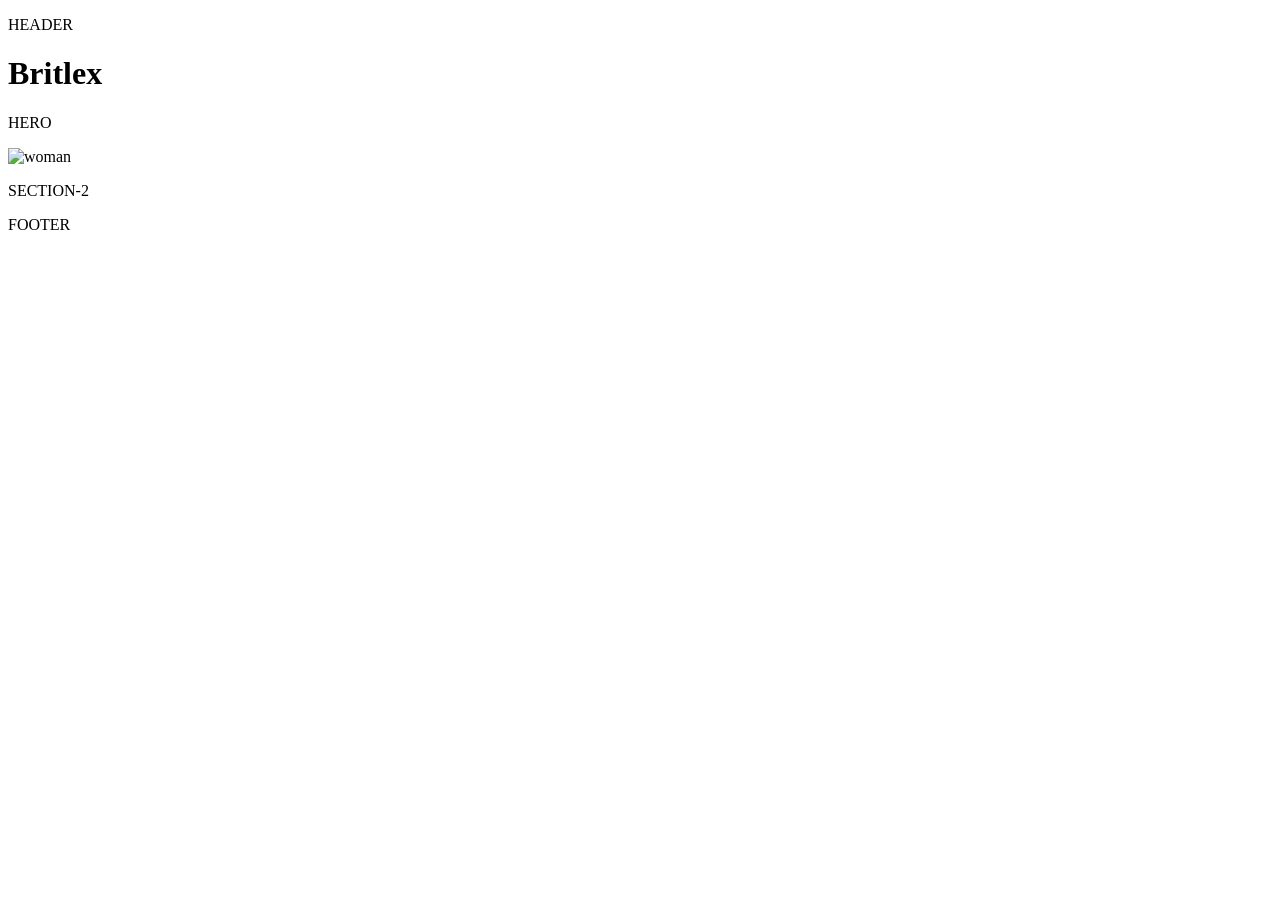
==== index.html @ ab4a4de9 "Deploying to gh-pages from @ lovin4ik/britlex-team-project@091d24d554825616a0dd63f23e30a6f134fccceb " ====
<!DOCTYPE html>
<html lang="en">
	<head>
		<meta charset="UTF-8" />
		<link rel="icon" type="image/svg+xml" href="/britlex-team-project/favicon.svg" />
		<meta name="viewport" content="width=device-width, initial-scale=1.0" />
		<title>Britlex</title>
		<!-- <link rel="stylesheet" href="./css/styles.css" /> -->
		<!-- <link rel="stylesheet" href="./css/main.min.css" /> -->
		
		<link rel="stylesheet" href="/britlex-team-project/assets/index-c7e23aa0.css">
	</head>

	<body>
		<!-- <img src="./images/learning-languages-bro 1.png" alt="woman" />
		<script type="module" src="/main.js"></script> -->
		<!-- ❗️❗️❗️ -->
		<!--! Додайте такі часткові елементи (паршали – partials) для кожної секції -->
		<header class="header">
    <div class="container">
        <p>HEADER</p>
        <h1>Britlex</h1>
    </div>
</header>
		<main>
			<section class="hero">
	<div class="container">
		<p>HERO</p>
		<img src="/britlex-team-project/assets/learning-languages-bro 1-9a00c5af.png" alt="woman" />
	</div>
</section>

			<section class="section-2">
    <div class="container">
        <p>SECTION-2</p>
    </div>
</section>

		</main>
		<footer class="footer">
    <div class="container">
        <p>FOOTER</p>
    </div>
</footer>
		

		
	
		
	</body>
</html>
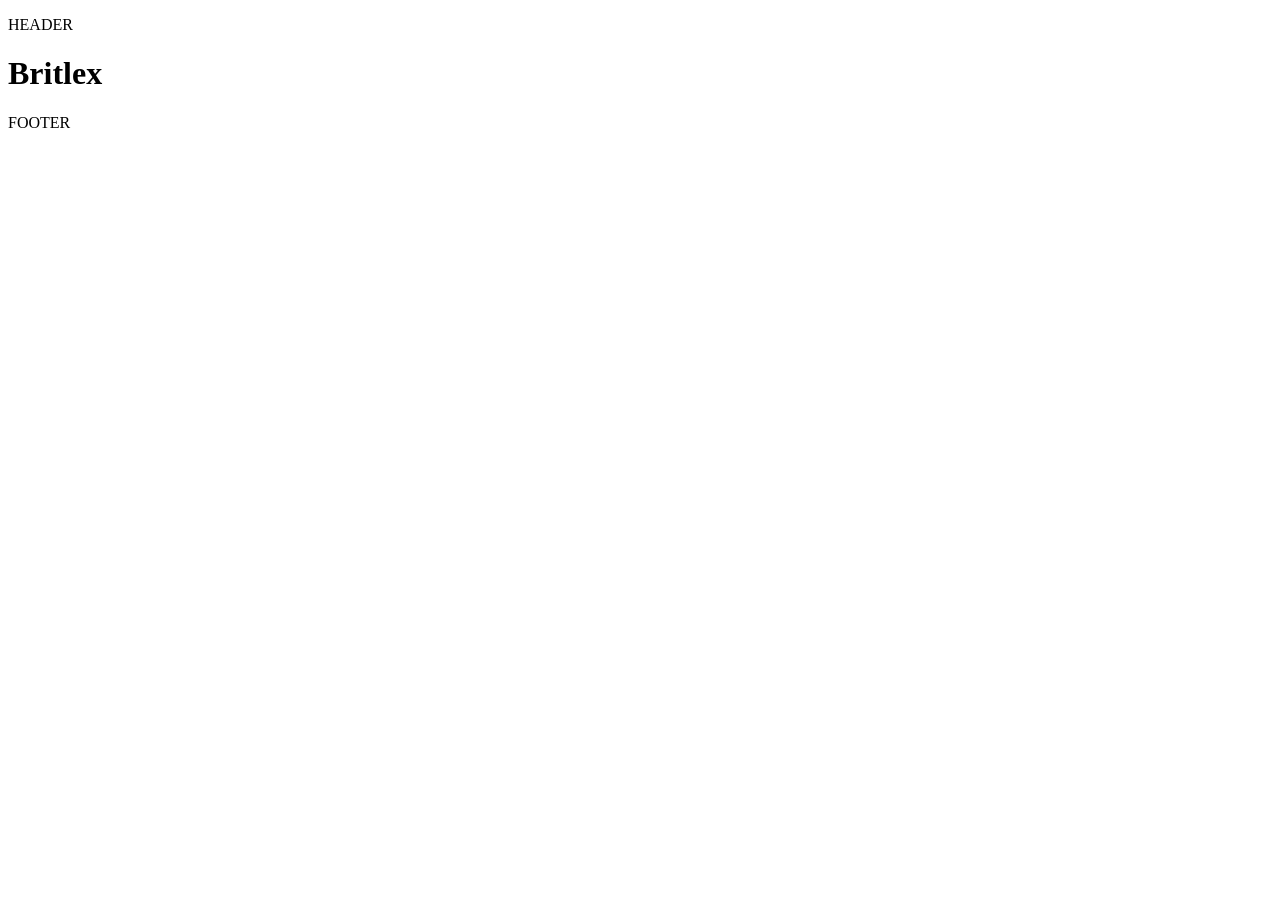
==== commit 64d6718a: "Deploying to gh-pages from @ lovin4ik/britlex-team-project@c4189d7860b251c4e31cfaf2c845fdbc696b44d4 " ====
--- a/index.html
+++ b/index.html
@@ -8,44 +8,27 @@
 		<!-- <link rel="stylesheet" href="./css/styles.css" /> -->
 		<!-- <link rel="stylesheet" href="./css/main.min.css" /> -->
 		
-		<link rel="stylesheet" href="/britlex-team-project/assets/index-c7e23aa0.css">
+		<link rel="stylesheet" href="/britlex-team-project/assets/index-5ee35ad7.css">
 	</head>
 
 	<body>
-		<!-- <img src="./images/learning-languages-bro 1.png" alt="woman" />
-		<script type="module" src="/main.js"></script> -->
-		<!-- ❗️❗️❗️ -->
-		<!--! Додайте такі часткові елементи (паршали – partials) для кожної секції -->
+		<!-- ! Додайте такі часткові елементи (паршали – partials) для кожної секції -->
+		<!-- ? ENOENT: no such file or directory, open '/home/runner/work/britlex-team-project/britlex-team-project/src/partials/назва_файлу.html' -->
 		<header class="header">
     <div class="container">
         <p>HEADER</p>
         <h1>Britlex</h1>
     </div>
 </header>
+
 		<main>
-			<section class="hero">
-	<div class="container">
-		<p>HERO</p>
-		<img src="/britlex-team-project/assets/learning-languages-bro 1-9a00c5af.png" alt="woman" />
-	</div>
-</section>
+			<!-- ? сюда вставляти паршали своїх секцій -->
+		</main>
 
-			<section class="section-2">
-    <div class="container">
-        <p>SECTION-2</p>
-    </div>
-</section>
-
-		</main>
 		<footer class="footer">
     <div class="container">
         <p>FOOTER</p>
     </div>
 </footer>
-		
-
-		
-	
-		
 	</body>
 </html>
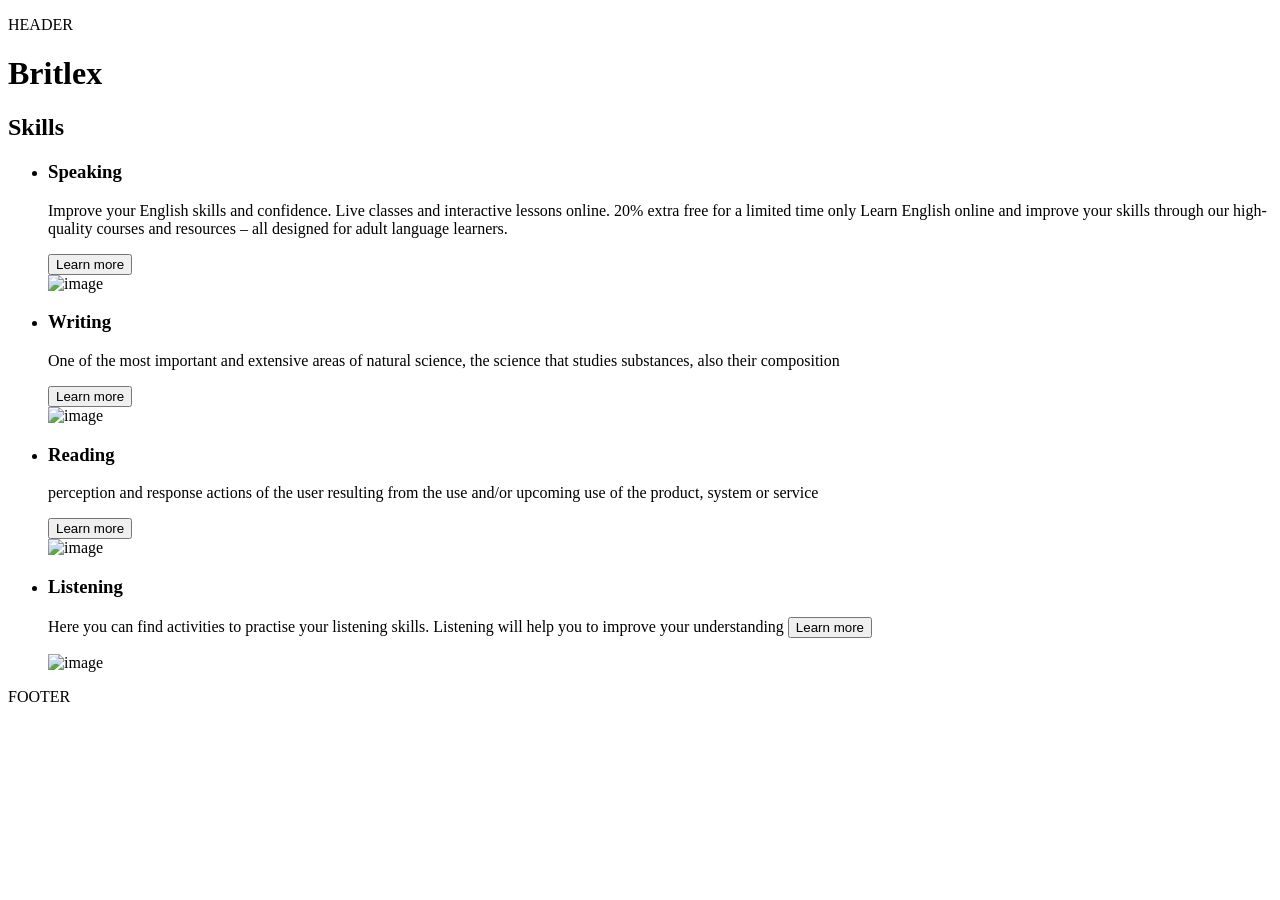
==== commit 2cbc0381: "Deploying to gh-pages from @ lovin4ik/britlex-team-project@4f2dca80e940f7154ba7827cd13b3f2827b5fa1d " ====
--- a/index.html
+++ b/index.html
@@ -2,18 +2,18 @@
 <html lang="en">
 	<head>
 		<meta charset="UTF-8" />
-		<link rel="icon" type="image/svg+xml" href="/britlex-team-project/favicon.svg" />
 		<meta name="viewport" content="width=device-width, initial-scale=1.0" />
 		<title>Britlex</title>
+		<!-- <link rel="icon" type="image/svg+xml" href="/favicon.svg" /> -->
+		<link rel="icon" type="image/svg+xml" href="https://img.icons8.com/external-smashingstocks-mixed-smashing-stocks/16/external-Languages-language-and-translation-smashingstocks-mixed-smashing-stocks.png" />
 		<!-- <link rel="stylesheet" href="./css/styles.css" /> -->
 		<!-- <link rel="stylesheet" href="./css/main.min.css" /> -->
 		
-		<link rel="stylesheet" href="/britlex-team-project/assets/index-5ee35ad7.css">
+		<link rel="stylesheet" href="/britlex-team-project/assets/index-1fc779e0.css">
 	</head>
 
 	<body>
 		<!-- ! Додайте такі часткові елементи (паршали – partials) для кожної секції -->
-		<!-- ? ENOENT: no such file or directory, open '/home/runner/work/britlex-team-project/britlex-team-project/src/partials/назва_файлу.html' -->
 		<header class="header">
     <div class="container">
         <p>HEADER</p>
@@ -23,6 +23,172 @@
 
 		<main>
 			<!-- ? сюда вставляти паршали своїх секцій -->
+			<section class="skills">
+	<div class="container">
+		<h2 class="skills__title">Skills</h2>
+		<ul class="skills__list">
+			<li class="skills__item">
+				<div class="skills__item__wrapper">
+					<h3 class="skills__item__title">Speaking</h3>
+					<p class="skills__item_text">
+						<span
+							>Improve your English skills and confidence. Live classes and
+							interactive lessons online. 20% extra free for a limited time
+							only</span
+						>
+						<span>
+							Learn English online and improve your skills through our
+							high-quality courses and resources – all designed for adult
+							language learners.</span
+						>
+					</p>
+					<button class="skills__item__btn">Learn more</button>
+				</div>
+				<picture>
+					<source
+						media="(min-width: 1330px)"
+						srcset="/britlex-team-project/assets/skills-first-2c67de4d.png 1x, /britlex-team-project/assets/skills-first-2x-37185012.png 2x"
+					/>
+					<source
+						media="(min-width: 992px)"
+						srcset="/britlex-team-project/assets/skills-first-xl-254e1c53.png 1x, /britlex-team-project/assets/skills-first-xl-2x-8c81e875.png 2x"
+					/>
+					<source
+						media="(min-width: 767px)"
+						srcset="/britlex-team-project/assets/skills-first-lg-1bfac276.png 1x, /britlex-team-project/assets/skills-first-lg-2x-8d64d0bb.png 2x"
+					/>
+					<source
+						media="(min-width: 575px)"
+						srcset="
+							../images/skills-first-md.png   1x,
+							./images/skills-first-md-2x.png 2x
+						"
+					/>
+					<source
+						media="(min-width: 320px)"
+						srcset="/britlex-team-project/assets/skills-first-sm-c2e0e967.png 1x, /britlex-team-project/assets/skills-first-sm-2x-7595c4d8.png 2x"
+					/>
+					<img src="/britlex-team-project/assets/skills-first-sm-c2e0e967.png" alt="image" />
+				</picture>
+			</li>
+			<li class="skills__item">
+				<div class="skills__item__wrapper">
+					<h3 class="skills__item__title">Writing</h3>
+					<p class="skills__item_text">
+						One of the most important and extensive areas of natural science,
+						the science that studies substances, also their composition
+					</p>
+					<button class="skills__item__btn">Learn more</button>
+				</div>
+				<picture>
+					<source
+						media="(min-width: 1330px)"
+						srcset="/britlex-team-project/assets/skills-second-d3e8ef85.png 1x, /britlex-team-project/assets/skills-second-2x-b86595af.png 2x"
+					/>
+					<source
+						media="(min-width: 992px)"
+						srcset="/britlex-team-project/assets/skills-second-xl-3e7d0839.png 1x, /britlex-team-project/assets/skills-second-xl-2x-470f4e51.png 2x"
+					/>
+					<source
+						media="(min-width: 767px)"
+						srcset="/britlex-team-project/assets/skills-second-lg-ab25f257.png 1x, /britlex-team-project/assets/skills-second-lg-2x-b588b96b.png 2x"
+					/>
+					<source
+						media="(min-width: 575px)"
+						srcset="/britlex-team-project/assets/skills-second-md-27a1e5f7.png 1x, /britlex-team-project/assets/skills-second-md-2x-cc643335.png 2x"
+					/>
+					<source
+						media="(min-width: 320px)"
+						srcset="/britlex-team-project/assets/skills-second-sm-036854af.png 1x, /britlex-team-project/assets/skills-second-sm-2x-03f0cf5f.png 2x"
+					/>
+					<img src="/britlex-team-project/assets/skills-second-sm-036854af.png" alt="image" />
+				</picture>
+			</li>
+			<li class="skills__item">
+				<div class="skills__item__wrapper">
+					<h3 class="skills__item__title">Reading</h3>
+					<p class="skills__item_text">
+						perception and response actions of the user resulting from the use
+						and/or upcoming use of the product, system or service
+					</p>
+					<button class="skills__item__btn">Learn more</button>
+				</div>
+				<picture>
+					<source
+						media="(min-width: 1330px)"
+						srcset="/britlex-team-project/assets/skills-third-c7cfd5a0.png 1x, /britlex-team-project/assets/skills-third-2x-ff82023c.png 2x"
+					/>
+					<source
+						media="(min-width: 992px)"
+						srcset="/britlex-team-project/assets/skills-third-xl-38d13bca.png 1x, /britlex-team-project/assets/skills-third-xl-2x-196671b1.png 2x"
+					/>
+					<source
+						media="(min-width: 767px)"
+						srcset="/britlex-team-project/assets/skills-third-lg-4e67150d.png 1x, /britlex-team-project/assets/skills-third-lg-2x-882c2acf.png 2x"
+					/>
+					<source
+						media="(min-width: 575px)"
+						srcset="/britlex-team-project/assets/skills-third-md-3bd8f230.png 1x, /britlex-team-project/assets/skills-third-md-2x-e32e395f.png 2x"
+					/>
+					<source
+						media="(min-width: 320px)"
+						srcset="
+							./images/skills-third-sm.png    1x,
+							./images/skills-third-sm-2x.png 2x
+						"
+					/>
+					<img src="/britlex-team-project/assets/skills-first-sm-c2e0e967.png" alt="image" />
+				</picture>
+			</li>
+			<li class="skills__item">
+				<div class="skills__item__wrapper">
+					<h3 class="skills__item__title">Listening</h3>
+					<p class="skills__item_text">
+						Here you can find activities to practise your listening skills.
+						Listening will help you to improve your understanding
+						<button class="skills__item__btn">Learn more</button>
+					</p>
+				</div>
+				<picture>
+					<source
+						media="(min-width: 1330px)"
+						srcset="
+							./images/skills-fourth.png    1x,
+							./images/skills-fourth-2x.png 2x
+						"
+					/>
+					<source
+						media="(min-width: 992px)"
+						srcset="
+							./images/skills-fourth-xl.png    1x,
+							./images/skills-fourth-xl-2x.png 2x
+						"
+					/>
+					<source
+						media="(min-width: 767px)"
+						srcset="
+							./images/skills-fourth-lg.png    1x,
+							./images/skills-fourth-lg-2x.png 2x
+						"
+					/>
+					<source
+						media="(min-width: 575px)"
+						srcset="/britlex-team-project/assets/skills-fourth-md-3ba52c0e.png 1x, /britlex-team-project/assets/skills-fourth-md-2x-90a53496.png 2x"
+					/>
+					<source
+						media="(min-width: 320px)"
+						srcset="
+							./images/skills-fourth-sm.png    1x,
+							./images/skills-fourth-sm-2x.png 2x
+						"
+					/>
+					<img src="/britlex-team-project/assets/skills-fourth-sm-58ac7007.png" alt="image" />
+				</picture>
+			</li>
+		</ul>
+	</div>
+</section>
+
 		</main>
 
 		<footer class="footer">
